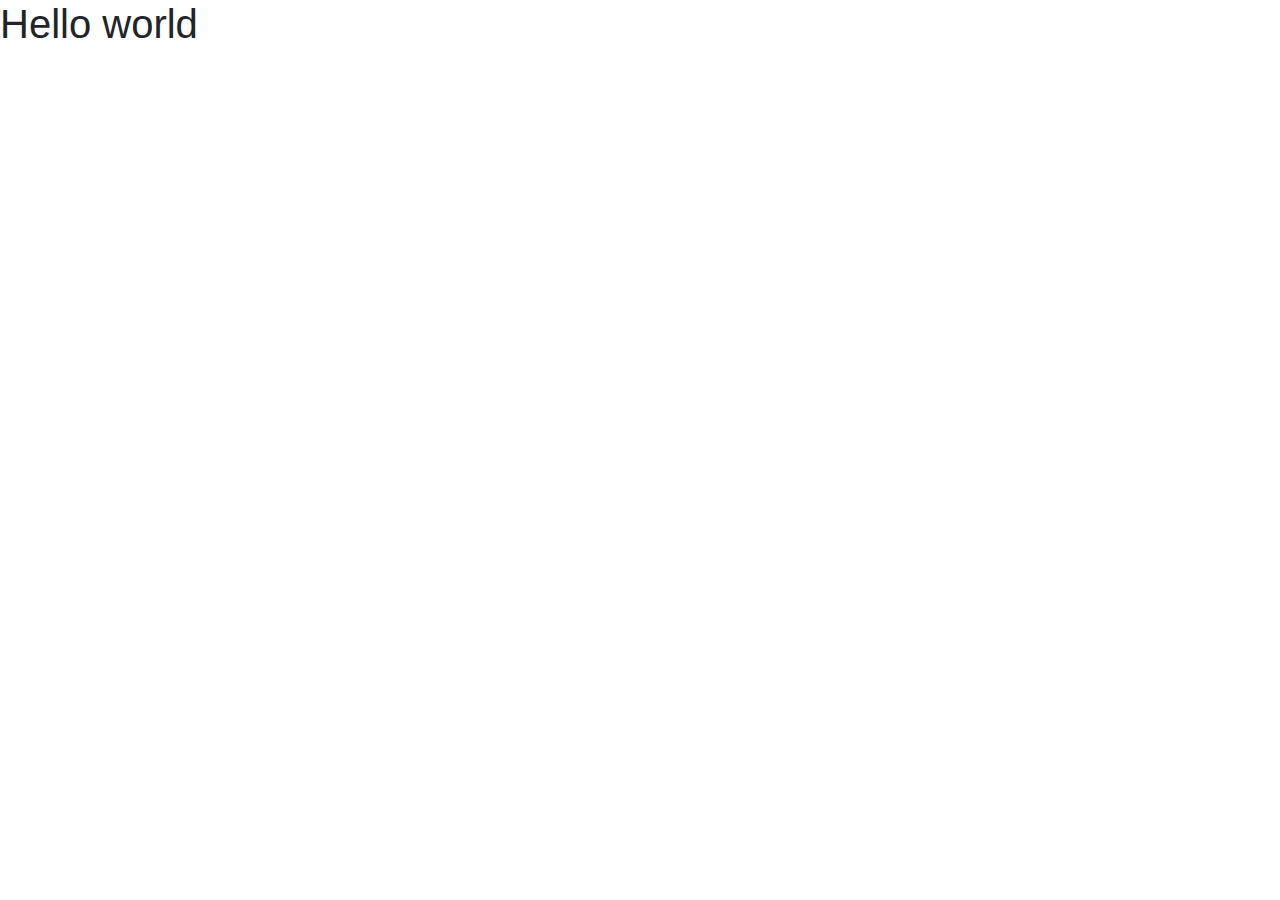
==== index.html @ adcce31b "added bootstrap" ====
<html>
<link rel="stylesheet" href="https://stackpath.bootstrapcdn.com/bootstrap/4.5.2/css/bootstrap.min.css" integrity="sha384-JcKb8q3iqJ61gNV9KGb8thSsNjpSL0n8PARn9HuZOnIxN0hoP+VmmDGMN5t9UJ0Z" crossorigin="anonymous">
<head></head>
<body>
  <h1> Hello world </h1>
</body>
<script src="https://code.jquery.com/jquery-3.5.1.slim.min.js" integrity="sha384-DfXdz2htPH0lsSSs5nCTpuj/zy4C+OGpamoFVy38MVBnE+IbbVYUew+OrCXaRkfj" crossorigin="anonymous"></script>
<script src="https://cdn.jsdelivr.net/npm/popper.js@1.16.1/dist/umd/popper.min.js" integrity="sha384-9/reFTGAW83EW2RDu2S0VKaIzap3H66lZH81PoYlFhbGU+6BZp6G7niu735Sk7lN" crossorigin="anonymous"></script>
<script src="https://stackpath.bootstrapcdn.com/bootstrap/4.5.2/js/bootstrap.min.js" integrity="sha384-B4gt1jrGC7Jh4AgTPSdUtOBvfO8shuf57BaghqFfPlYxofvL8/KUEfYiJOMMV+rV" crossorigin="anonymous"></script>
</html>
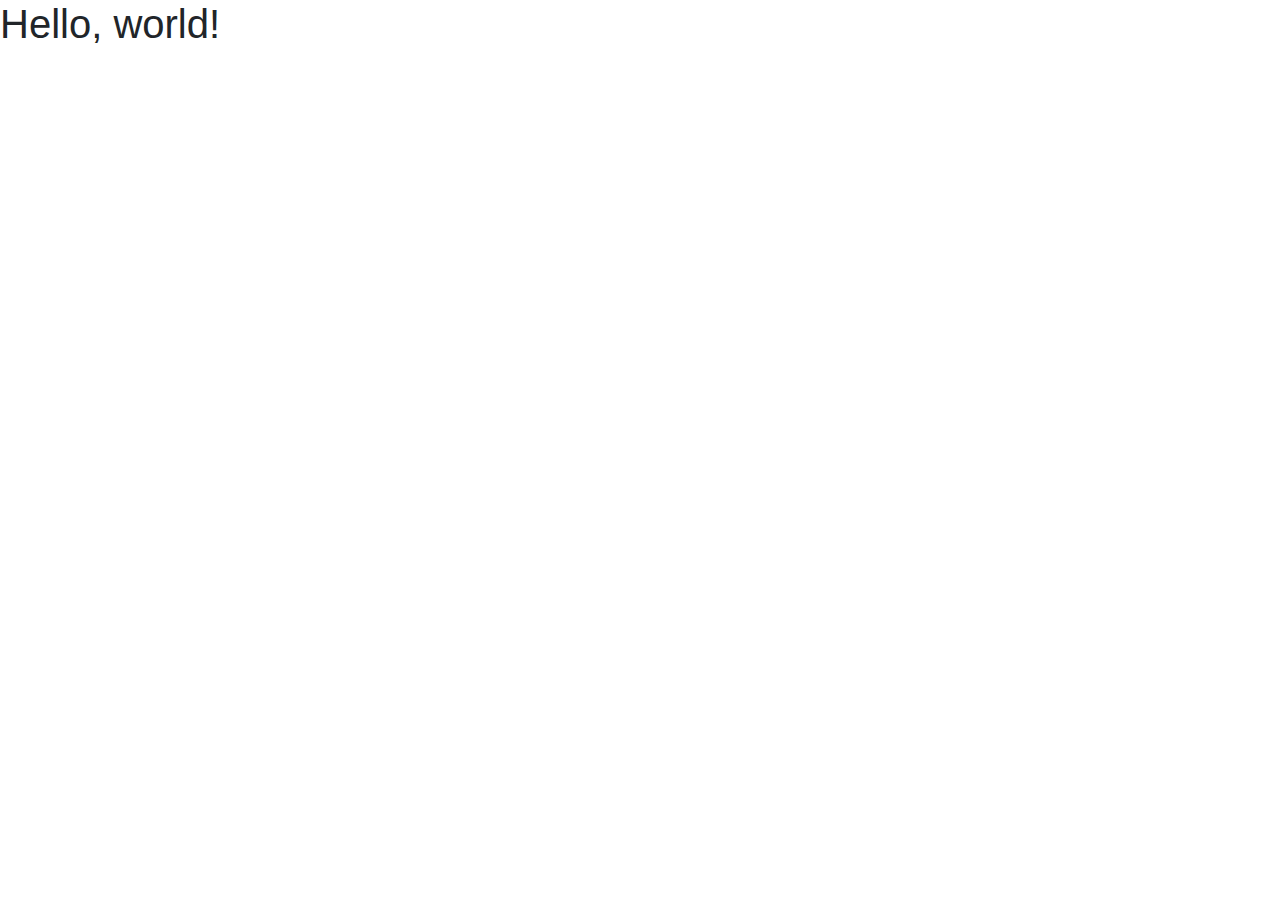
==== commit 4d8acfc3: "test edit" ====
--- a/index.html
+++ b/index.html
@@ -1,10 +1,22 @@
-<html>
-<link rel="stylesheet" href="https://stackpath.bootstrapcdn.com/bootstrap/4.5.2/css/bootstrap.min.css" integrity="sha384-JcKb8q3iqJ61gNV9KGb8thSsNjpSL0n8PARn9HuZOnIxN0hoP+VmmDGMN5t9UJ0Z" crossorigin="anonymous">
-<head></head>
-<body>
-  <h1> Hello world </h1>
-</body>
-<script src="https://code.jquery.com/jquery-3.5.1.slim.min.js" integrity="sha384-DfXdz2htPH0lsSSs5nCTpuj/zy4C+OGpamoFVy38MVBnE+IbbVYUew+OrCXaRkfj" crossorigin="anonymous"></script>
-<script src="https://cdn.jsdelivr.net/npm/popper.js@1.16.1/dist/umd/popper.min.js" integrity="sha384-9/reFTGAW83EW2RDu2S0VKaIzap3H66lZH81PoYlFhbGU+6BZp6G7niu735Sk7lN" crossorigin="anonymous"></script>
-<script src="https://stackpath.bootstrapcdn.com/bootstrap/4.5.2/js/bootstrap.min.js" integrity="sha384-B4gt1jrGC7Jh4AgTPSdUtOBvfO8shuf57BaghqFfPlYxofvL8/KUEfYiJOMMV+rV" crossorigin="anonymous"></script>
+<!doctype html>
+<html lang="en">
+  <head>
+    <!-- Required meta tags -->
+    <meta charset="utf-8">
+    <meta name="viewport" content="width=device-width, initial-scale=1, shrink-to-fit=no">
+
+    <!-- Bootstrap CSS -->
+    <link rel="stylesheet" href="https://stackpath.bootstrapcdn.com/bootstrap/4.5.2/css/bootstrap.min.css" integrity="sha384-JcKb8q3iqJ61gNV9KGb8thSsNjpSL0n8PARn9HuZOnIxN0hoP+VmmDGMN5t9UJ0Z" crossorigin="anonymous">
+
+    <title>Hello, AJ!</title>
+  </head>
+  <body>
+    <h1>Hello, world!</h1>
+
+    <!-- Optional JavaScript -->
+    <!-- jQuery first, then Popper.js, then Bootstrap JS -->
+    <script src="https://code.jquery.com/jquery-3.5.1.slim.min.js" integrity="sha384-DfXdz2htPH0lsSSs5nCTpuj/zy4C+OGpamoFVy38MVBnE+IbbVYUew+OrCXaRkfj" crossorigin="anonymous"></script>
+    <script src="https://cdn.jsdelivr.net/npm/popper.js@1.16.1/dist/umd/popper.min.js" integrity="sha384-9/reFTGAW83EW2RDu2S0VKaIzap3H66lZH81PoYlFhbGU+6BZp6G7niu735Sk7lN" crossorigin="anonymous"></script>
+    <script src="https://stackpath.bootstrapcdn.com/bootstrap/4.5.2/js/bootstrap.min.js" integrity="sha384-B4gt1jrGC7Jh4AgTPSdUtOBvfO8shuf57BaghqFfPlYxofvL8/KUEfYiJOMMV+rV" crossorigin="anonymous"></script>
+  </body>
 </html>
